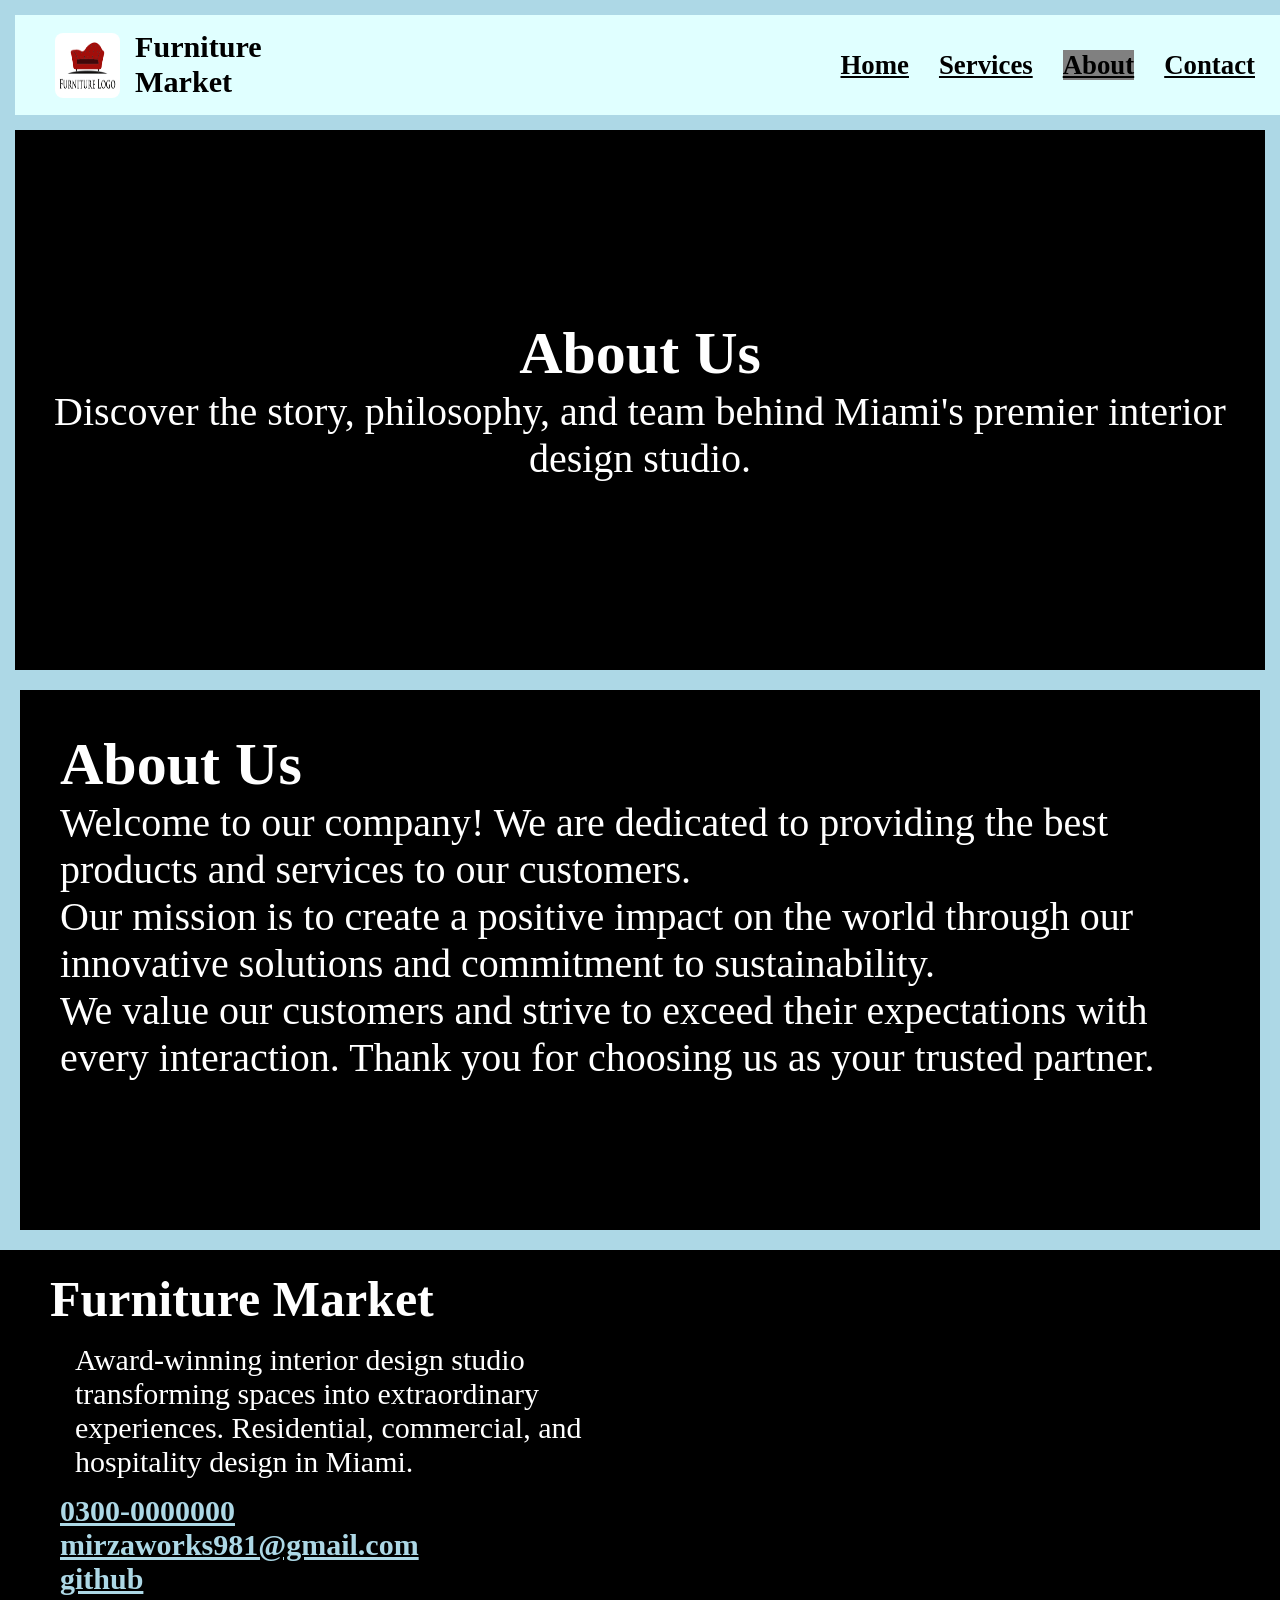
==== pages/about.html @ f4859d70 "uplod full project" ====
<!DOCTYPE html>
<html lang="en">
<head>
    <meta charset="UTF-8">
    <meta name="viewport" content="width=device-width, initial-scale=1.0">
    <title>Document</title>
    <link rel="stylesheet" href="../style.css">
</head>
<body id="about">
    <nav >
<div class="navleft" >
    <img src="../logo.png" alt="">
    <h6>Furniture <br> Market</h6>


</div>
<div class="navright" >
<h6><a href="../index.html">Home </a></h6>
<h6><a href="../pages/services.html">Services</a></h6>
<h6><a href="about.html"style="background-color: grey;">About</a></h6>
<h6><a href="../pages/contect.html">Contact</a></h6>
<h5><img src="../assest/menu-3-line (1).png" alt=""></h5>

</div>
    </nav>
    <main>
        <section class="hero">
            <div>
                <h1>About Us</h1>
                <p>Discover the story, philosophy,
                     and team behind Miami's 
                    premier interior design studio.
                </p>
            </div>
           
        </section>
        <section class="container">
            <h1>
                About Us
            </h1>
            <p>Welcome to our company! We are dedicated to
providing the best products and services
to our customers.

</p>
            <p>Our mission is to create a positive impact
on the world through our innovative
solutions and commitment to sustainability.</p>
            <p>We value our customers and strive to
exceed their expectations with every interaction.
Thank you for choosing us as your trusted partner.</p>

        </section>
    </main>
    
      <footer class="fotter">
        <div class="heading">
            <div class="link">
                <h2>Furniture <span>Market</span></h2>
            </div>

            <div class="para">
                 <p>Award-winning interior design studio 
                transforming spaces into extraordinary experiences.
                 Residential, commercial, and hospitality design 
                 in Miami.
            </p></div>


        </div>
        
        <div class="links">
            <h4><a href="">0300-0000000</a></h4>
            <h4><a href="mailto:mirzaworks981@gmail.com"> mirzaworks981@gmail.com</a></h4>
            <h4><a href="https://github.com/mirza-moiz-ali">github</a></h4>
        </div>
    </footer>
</body>
</html>
---- style.css ----
* {
    margin: 0;
    padding: 0;
    box-sizing: border-box;
}

html,body{
    height: 100%;
    width: 100%;
    margin: 0;
}
body{
    background-color: lightblue;
}
nav{
    display: flex;
    align-items: center;
    justify-content: space-between; 
    /* color: white; */
    padding: 15px 40px;
    background-color: lightcyan;
    width: 100%;
    margin: 15px;
    box-sizing: border-box;
    /* background: transparent; */
}
.navleft {
    display: flex;
    align-items: center;
    justify-content: center;
    font-size: 45px;
    gap: 15px;
}

.navright {
    display: flex;
    align-items: center;
    justify-content: center;
    gap: 30px;
    font-size: 40px;

}
a{
    color: black;
}


.navleft img {
    height: 65px;
    width: 65px;
    border-radius: 8px;
}
.navright h5{
    display: none;
}



@media (max-width:900px) {
   nav{
    display: flex;
    align-items: center;
    justify-content: space-between; 
    /* color: white; */
    padding: 15px 20px;
    background-color: lightcyan;
    width: 100%;
    box-sizing: border-box;
    margin: 10px 10px 10px 10px;
    /* background: transparent; */
}
.navleft {
    display: flex;
    align-items: center;
    justify-content: center;
    font-size: 22px;
    gap: 10px;
}
.navright {
    display: flex;
    align-items: center;
    justify-content: center;
    gap: 15px;
    font-size: 25px;

}
.navleft img {
    height: 45px;
    width: 45px;
    border-radius: 8px;
}
.navright h5{
    display: none;
}
    
}
@media (max-width:600px) {
       nav{
    display: flex;
    align-items: center;
    justify-content: space-between; 
    /* color: white; */
    padding: 8px 12px;
    background-color: lightcyan;
    width: 100%;
    box-sizing: border-box;
    margin: 10px ;
    /* background: transparent; */
}
.navleft {
    display: flex;
    align-items: center;
    justify-content: center;
    font-size: 18px;
    gap: 5px;
}

.navright {
    display: flex;
    align-items: center;
    justify-content: center;
    gap: 8px;
    font-size: 20px;

}

.navleft img {
    height: 28px;
    width: 28px;
    border-radius: 8px;
}.navright h5{
    display: block;
    font-size: 15px;
    
}
    .navright h6{
        display: none;
    }










}


footer{
background-color:black
;
color: white;
padding: 20px 50px;

}
.link h2{
    font-size: 50px;
}
.links h4 a{
    color:lightblue;
}

.para{
   margin: 15px 25px 15px 25px;
    width: 50%;
    font-size: 30px;
}
.links{
margin-top: 10px;
padding-left: 10px;
font-size: 30px;

}


@media (max-width:900px) {
 footer{
background-color:black
;
color: white;
padding: 20px 50px;

}
.link h2{
    font-size: 38px;
}
.links h4 a{
    color:lightblue;
}

.para{
   margin: 15px 25px 15px 15px;
    width: 50%;
    font-size: 20px;
}
.links{
margin-top: 10px;
padding-left: 10px;
font-size: 20px;

}

    
}
@media (max-width:600px) {
    footer{
background-color:black
;
color: white;
padding: 20px 50px;

}
.link h2{
    font-size: 25px;
}
.links h4 a{
    color:lightblue;
}

.para{
   margin: 10px 20px 20px 15px;
    width: 50%;
    font-size: 12px;
}
.links{
margin-top: 5px;
padding-left: 10px;
font-size: 12px;

}
    
}


.main .hero{
    height: 100vh;
    background-image:url(./assest/main\ img.jpg) ;
    background-size: cover;
    background-position: center;
    
    display: flex;
    flex-wrap: wrap;
    align-items: center;
    justify-content: center;
    color:red;

}
.main .hero-text{
    font-size: 38px;
    display: flex;
    align-items: center;
    flex-direction: column;

}
.main .center{
    height: 100vh;
    background-color: blanchedalmond;
}
.main .hero-text button{
    background-color:orangered;
    font-size: 30px;
    padding: 15px 35px;
    border-radius: 23px;
    cursor: pointer;

  
 margin-top: 15px;
}

@media (max-width:900px) {
    .main .hero{
    height: 100vh;
    background-image:url(./assest/main\ img.jpg) ;
    background-size: cover;
    background-position: center;
    
    display: flex;
    flex-wrap: wrap;
    align-items: center;
    justify-content: center;
    color:red;

}
.main .hero-text{
    font-size: 28px;
    display: flex;
    align-items: center;
    flex-direction: column;

}
.main .center{
    height: 100vh;
    background-color: blanchedalmond;
}
.main .hero-text button{
    background-color:orangered;
    font-size: 22px;
    padding: 11px 25px;
    border-radius: 15px;
    cursor: pointer;

  
 margin-top: 12px;
}

    
}

@media (max-width:600px) {
    .main .hero{
    height: 100vh;
    background-image:url(./assest/main\ img.jpg) ;
    background-size: cover;
    background-position: center;
    
    display: flex;
    flex-wrap: wrap;
    align-items: center;
    justify-content: center;
    color:red;

}
.main .hero-text{
    font-size: 12px;
    display: flex;
    align-items: center;
    flex-direction: column;

}
.main .center{
    height: 100vh;
    background-color: blanchedalmond;
}
.main .hero-text button{
    background-color:orangered;
    font-size: 15px;
    padding: 8px 18px;
    border-radius: 11px;
    cursor: pointer;

  
 margin-top: 8px;
}

    
}





.contect .hero{
    height: 60vh;margin: 20px;
    color: white;
    background-color: black;
    display: flex;
    align-items: center;
    justify-content: center;
}
.contect .hero h1{
    font-size: 60px;
}
.contect .container{
    height: 40vh;
    color: white;
    background-color: black;
    margin: 20px;
    padding: 25px;
    font-size: 30px;
}
@media (max-width:900px) {

    .contect .hero{
    height: 60vh;
    margin: 17px;
    color: white;
    background-color: black;
    display: flex;
    align-items: center;
    justify-content: center;
}
.contect .hero h1{
    font-size: 50px;
}
.contect .container{
    height: 60vh;
    color: white;
    background-color: black;
    margin: 18px;
    padding: 30px;
    font-size: 25px;
}
}
@media (max-width:600px) {
    
    .contect .hero{
    height: 45vh;
    margin: 17px;
    color: white;
    background-color: black;
    display: flex;
    align-items: center;
    justify-content: center;
}
.contect .hero h1{
    font-size: 30px;
}
.contect .container{
    height: 60vh;
    color: white;
    background-color: black;
    margin: 12px;
    padding: 25px;
    font-size: 20px;
}
    
}
 
.services .hero {
 height: 60vh;
 margin: 20px;
 padding: 20px 40px 20px 40px;
    color: white;
    background-color: black;
    display: flex;
    flex-direction: column;
    text-align: center;
    align-items: center;
    justify-content: center;
}
.services .hero h1{
    font-size: 60px;
}
.services .hero p{
    font-size: 35px;
}

@media (max-width:900px) {
    .services .hero {
 height: 60vh;
 margin: 20px;
 padding: 20px 40px 20px 40px;
    color: white;
    background-color: black;
    display: flex;
    flex-direction: column;
    text-align: center;
    align-items: center;
    justify-content: center;
}
.services .hero h1{
    font-size: 48px;
}
.services .hero p{
    font-size: 28px;
}
    
}
@media (max-width:600px) {
    
       .services .hero {
 height: 60vh;
 margin: 5px;
 padding: 20px 40px 20px 40px;
    color: white;
    background-color: black;
    display: flex;
    flex-direction: column;
    text-align: center;
    align-items: center;
    justify-content: center;
}
.services .hero h1{
    font-size: 28px;
}
.services .hero p{
    font-size: 15px;
}
}

#about .hero{
    background-color: black;
    color: white;
    height: 60vh;
    display: flex;
    justify-content: center;
    align-items: center;
    padding: 20px;
    margin: 15px;
    flex-direction: column;
    text-align: center;
}
#about .hero h1{
    font-size: 60px;

}
#about .hero p{
    font-size: 40px;

}

#about .container{

    background-color: black;
    color: white;
    height: 60vh;
    padding: 40px;
    margin: 20px;

}
#about .container h1{
    font-size: 60px;

}
#about .container p {

    font-size: 40px;
}
@media (max-width:900px) {
    #about .hero{
    background-color: black;
    color: white;
    height: 60vh;
    display: flex;
    justify-content: center;
    align-items: center;
    padding: 20px;
    margin: 15px;
    flex-direction: column;
    text-align: center;
}
#about .hero h1{
    font-size: 45px;

}
#about .hero p{
    font-size: 30px;

}

#about .container{

    background-color: black;
    color: white;
    height: 55vh;
    padding: 32px;
    margin: 14px;

}
#about .container h1{
    font-size: 45px;

}
#about .container p {

    font-size: 30px;
}

    
}
@media (max-width:600px) {
    #about .hero{
    background-color: black;
    color: white;
    height: 60vh;
    display: flex;
    justify-content: center;
    align-items: center;
    padding: 12px;
    margin: 8px;
    flex-direction: column;
    text-align: center;
}
#about .hero h1{
    font-size: 25px;

}
#about .hero p{
    font-size: 15px;

}

#about .container{

    background-color: black;
    color: white;
    height: 60vh;
    padding: 20px;
    margin: 8px;

}
#about .container h1{
    font-size: 25px;

}
#about .container p {

    font-size: 15px;
}
    
}
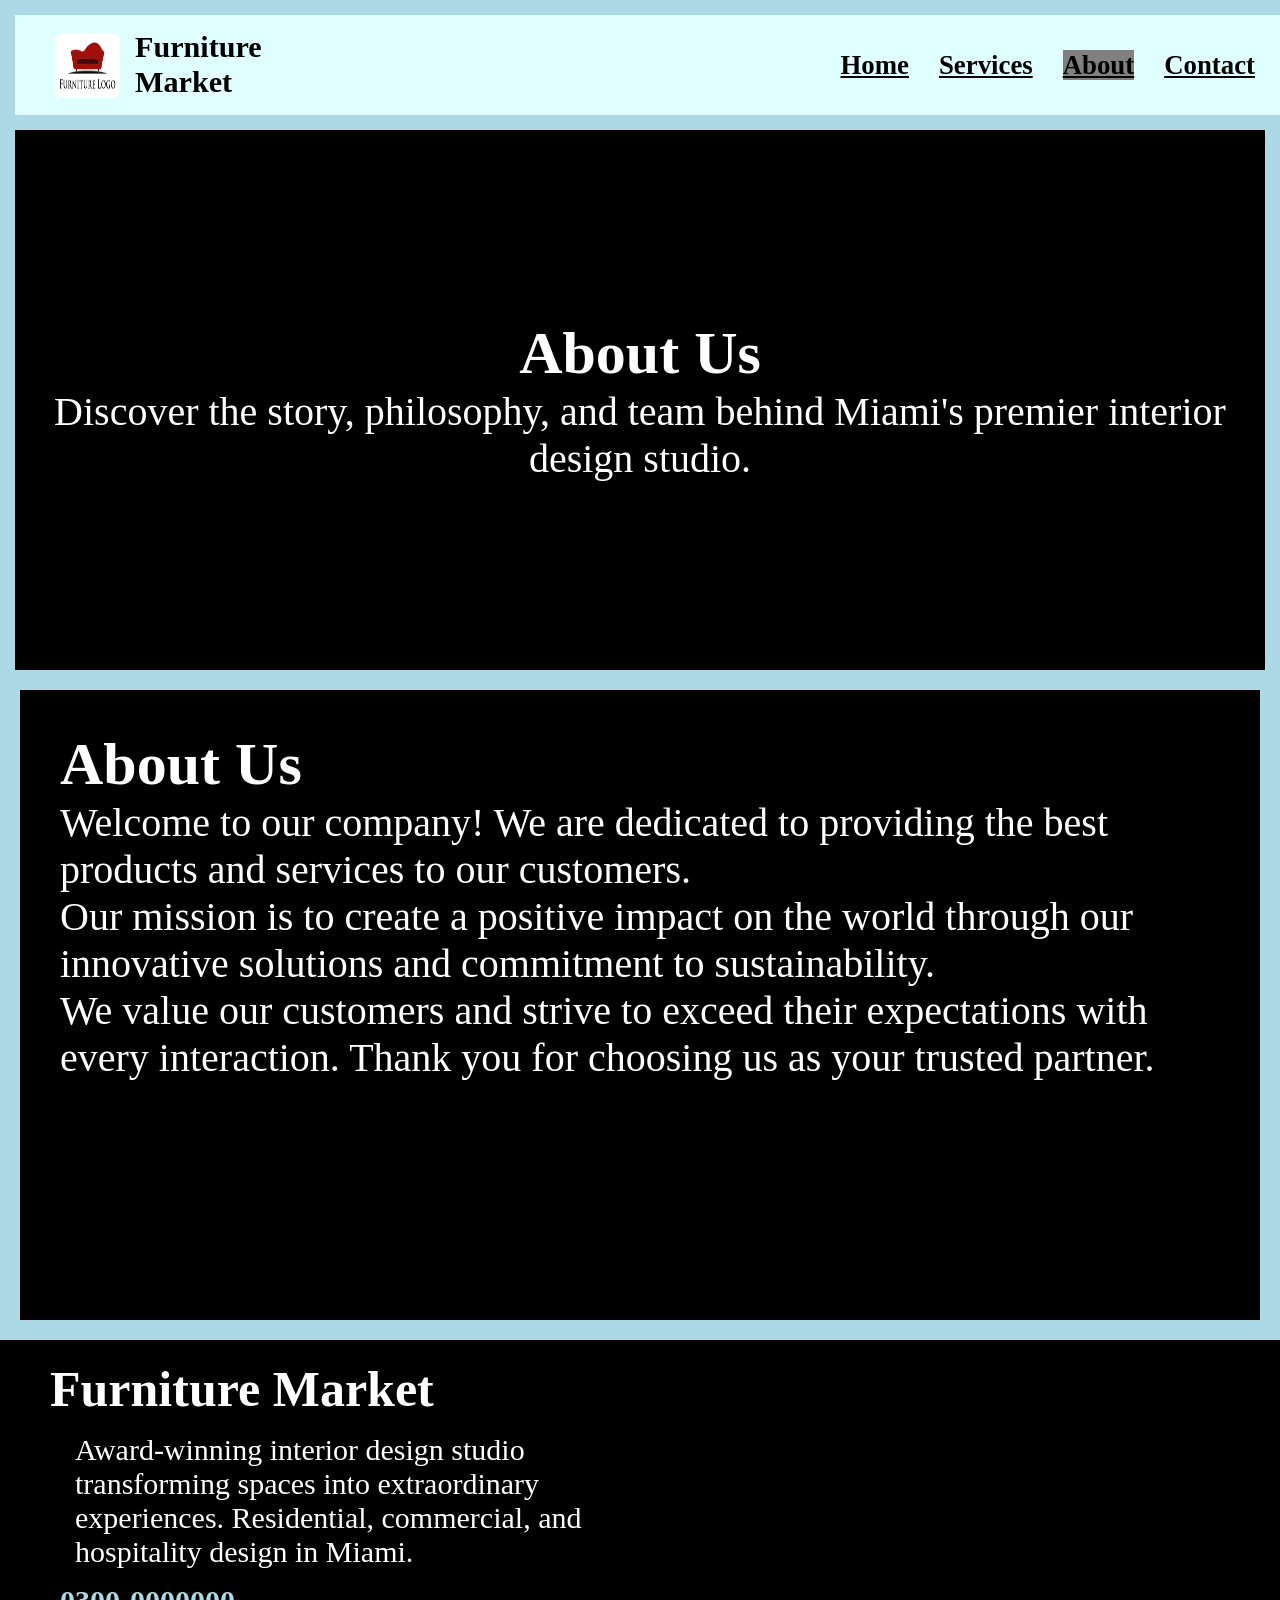
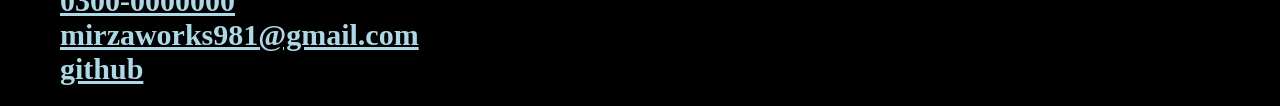
==== commit 110a2853: "Update about.html Update title from docomet to furniture market" ====
--- a/pages/about.html
+++ b/pages/about.html
@@ -3,7 +3,7 @@
 <head>
     <meta charset="UTF-8">
     <meta name="viewport" content="width=device-width, initial-scale=1.0">
-    <title>Document</title>
+    <title> Furniture Market </title>
     <link rel="stylesheet" href="../style.css">
 </head>
 <body id="about">
@@ -76,4 +76,4 @@
         </div>
     </footer>
 </body>
-</html>+</html>
--- a/style.css
+++ b/style.css
@@ -506,7 +506,7 @@
 
     background-color: black;
     color: white;
-    height: 60vh;
+    height: 70vh;
     padding: 40px;
     margin: 20px;
 
@@ -601,4 +601,4 @@
     font-size: 15px;
 }
     
-}+}
